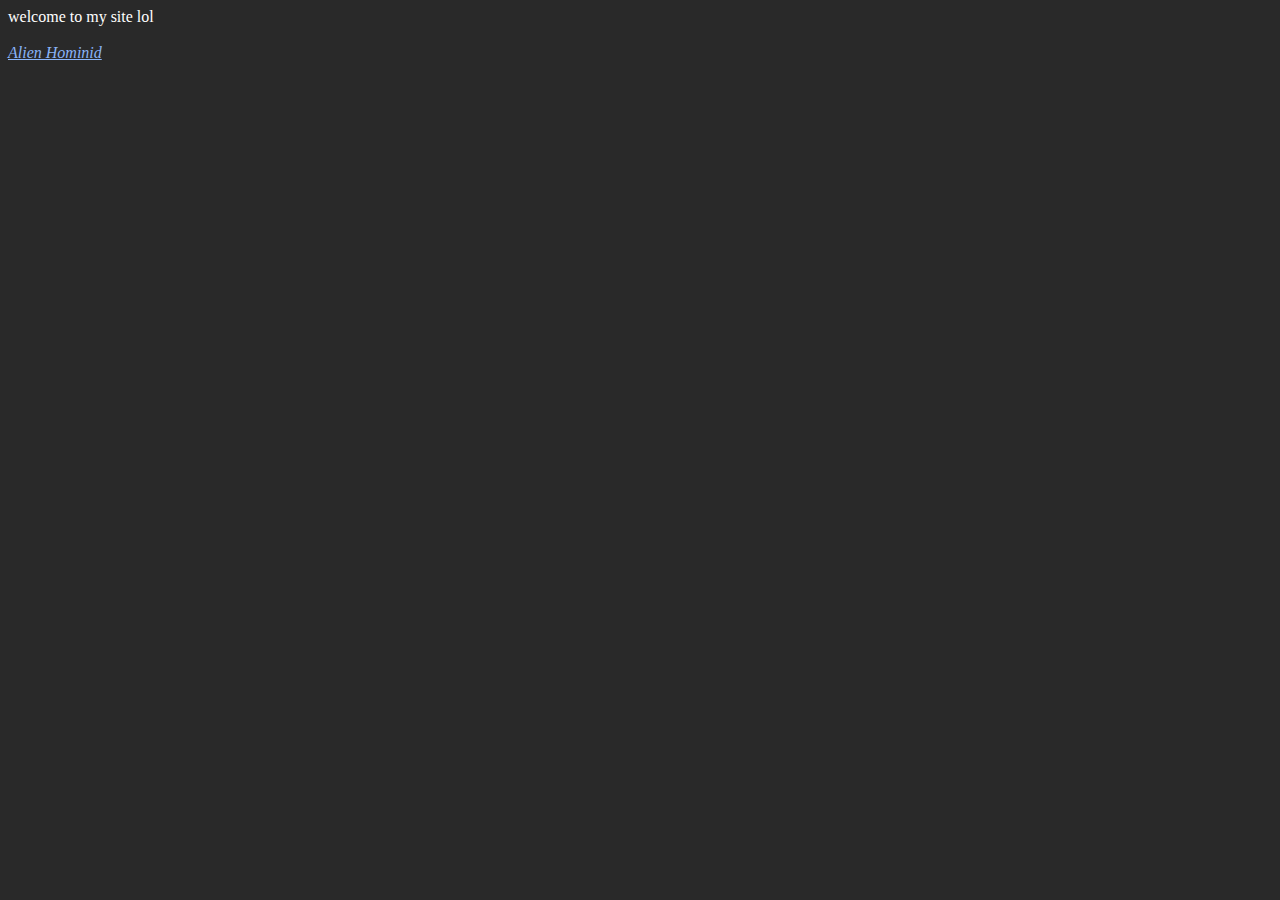
==== index.html @ 5dba5aa9 "Update index.html" ====
<!DOCTYPE html>
<html>

<head>
  <meta charset="utf-8">
  <meta name="viewport" content="width=device-width">
  <title>TonicGaro</title>
  <link href="style.css" rel="stylesheet" type="text/css" />
  <link rel="icon" type="image/x-icon" href="/favicon.ico">
</head>

<body>
  welcome to my site lol<br><br>
  <a href="/games/alienbooya"><em>Alien Hominid</em></a>
</body>

</html>
---- style.css ----
html {
  height: 100%;
  width: 100%;
}

body {
  color: white;
  background-color: #292929;
}

a {
  color: #8ab4f8;
}
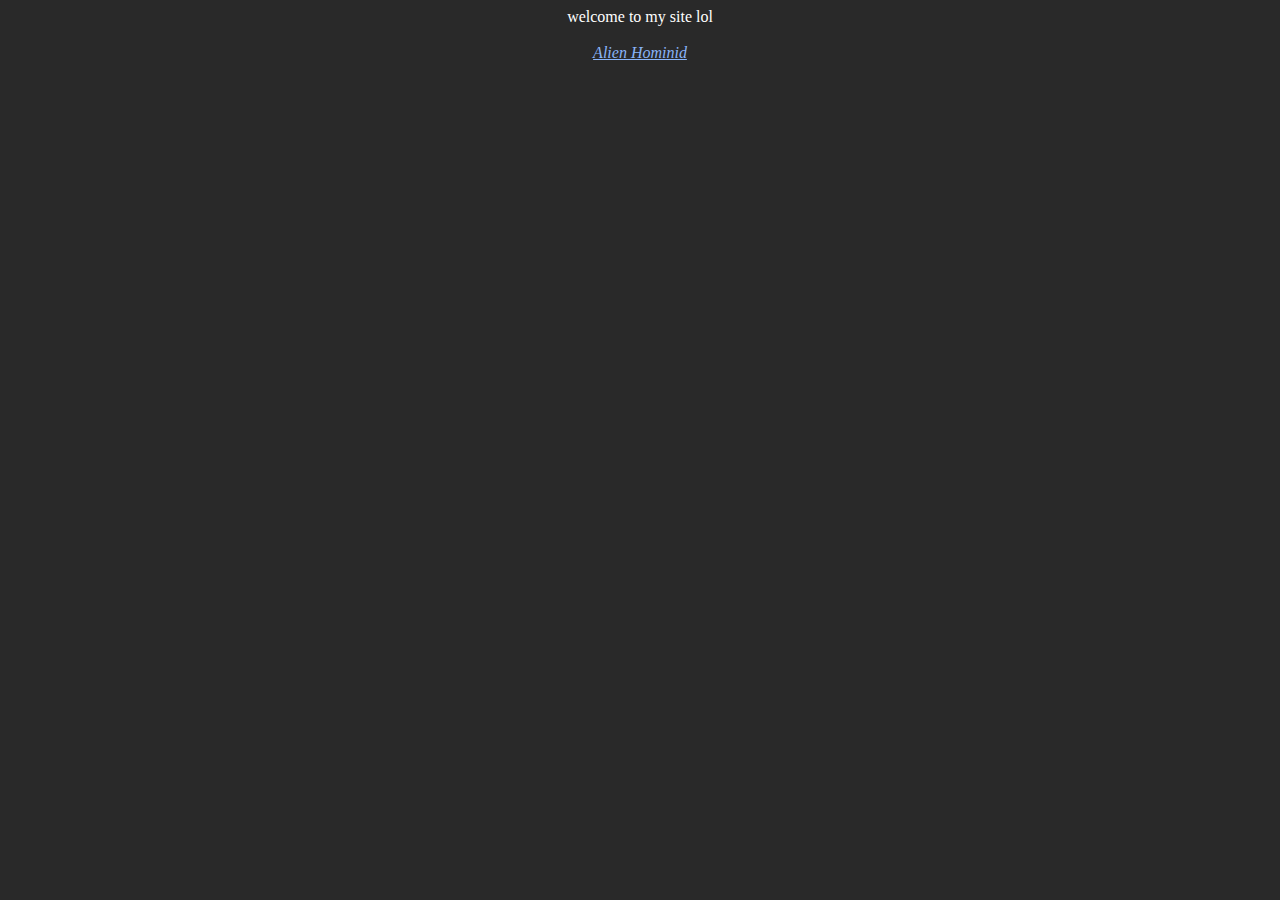
==== commit 83a5f5bd: "reformated and added fix alienbooya swf" ====
--- a/index.html
+++ b/index.html
@@ -2,16 +2,16 @@
 <html>
 
 <head>
-  <meta charset="utf-8">
-  <meta name="viewport" content="width=device-width">
-  <title>TonicGaro</title>
-  <link href="style.css" rel="stylesheet" type="text/css" />
-  <link rel="icon" type="image/x-icon" href="/favicon.ico">
+	<meta charset="utf-8">
+	<meta name="viewport" content="width=device-width">
+	<title>TonicGaro</title>
+	<link href="style.css" rel="stylesheet" type="text/css" />
+	<link rel="icon" type="image/x-icon" href="https://tonicgaro.github.io/favicon.ico">
 </head>
 
 <body>
-  welcome to my site lol<br><br>
-  <a href="/games/alienbooya"><em>Alien Hominid</em></a>
+	welcome to my site lol<br><br>
+	<a href="/games/alienbooya"><em>Alien Hominid</em></a>
 </body>
 
-</html>
+</html>--- a/style.css
+++ b/style.css
@@ -1,13 +1,14 @@
 html {
-  height: 100%;
-  width: 100%;
+	height: 100%;
+	width: 100%;
 }
 
 body {
-  color: white;
-  background-color: #292929;
+	color: white;
+	background-color: #292929;
+	text-align: center;
 }
 
 a {
-  color: #8ab4f8;
-}
+	color: #8ab4f8;
+}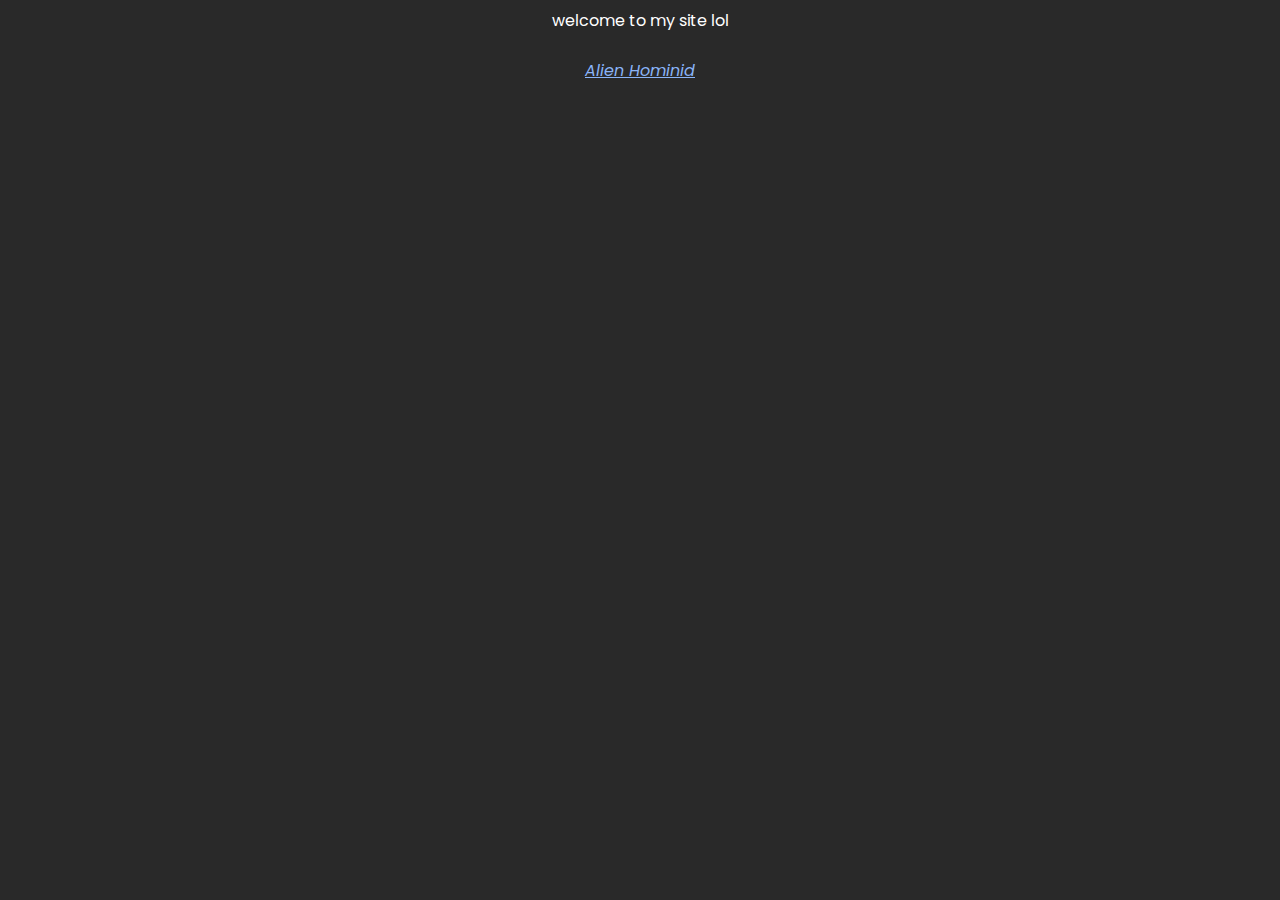
==== commit 962fbcf0: "css" ====
--- a/index.html
+++ b/index.html
@@ -1,5 +1,8 @@
 <!DOCTYPE html>
 <html>
+<style>
+	@import url('https://fonts.googleapis.com/css2?family=Poppins:ital,wght@0,100;0,200;0,300;0,400;0,500;0,600;0,700;0,800;0,900;1,100;1,200;1,300;1,400;1,500;1,600;1,700;1,800;1,900&display=swap');
+</style>
 
 <head>
 	<meta charset="utf-8">
--- a/style.css
+++ b/style.css
@@ -4,6 +4,9 @@
 }
 
 body {
+	font-family: "Poppins", sans-serif;
+  	font-weight: 400;
+  	font-style: normal;
 	color: white;
 	background-color: #292929;
 	text-align: center;
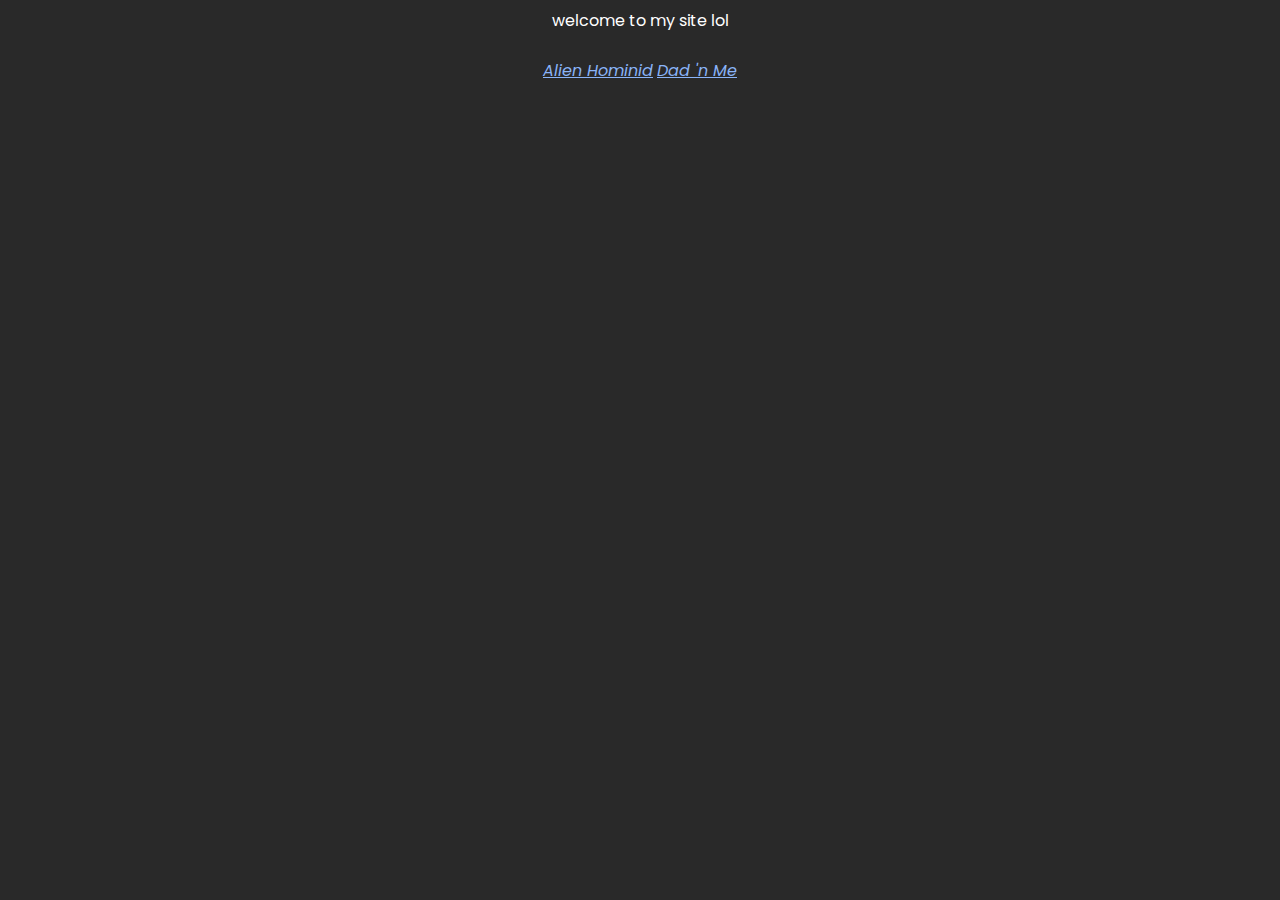
==== commit 6574e74c: "added dadnme" ====
--- a/index.html
+++ b/index.html
@@ -5,7 +5,7 @@
 </style>
 
 <head>
-	<meta charset="utf-8">
+	<meta charset="utf-8">    
 	<meta name="viewport" content="width=device-width">
 	<title>TonicGaro</title>
 	<link href="style.css" rel="stylesheet" type="text/css" />
@@ -15,6 +15,7 @@
 <body>
 	welcome to my site lol<br><br>
 	<a href="/games/alienbooya"><em>Alien Hominid</em></a>
+	<a href="/games/dadnme"><em>Dad 'n Me</em></a>
 </body>
 
-</html>+</html>
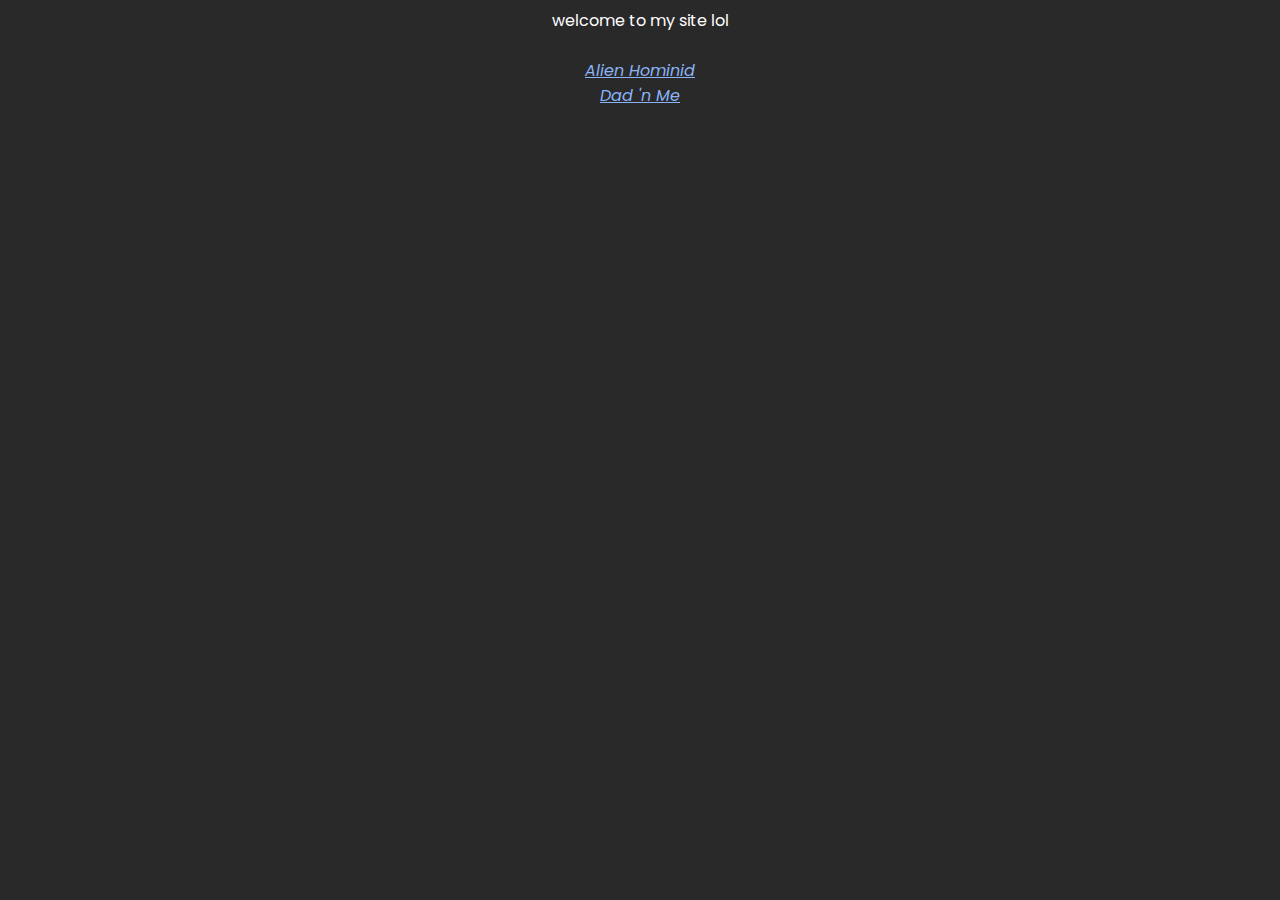
==== commit 5cdfa9e1: "Update index.html" ====
--- a/index.html
+++ b/index.html
@@ -14,7 +14,7 @@
 
 <body>
 	welcome to my site lol<br><br>
-	<a href="/games/alienbooya"><em>Alien Hominid</em></a>
+	<a href="/games/alienbooya"><em>Alien Hominid</em></a><br>
 	<a href="/games/dadnme"><em>Dad 'n Me</em></a>
 </body>
 
